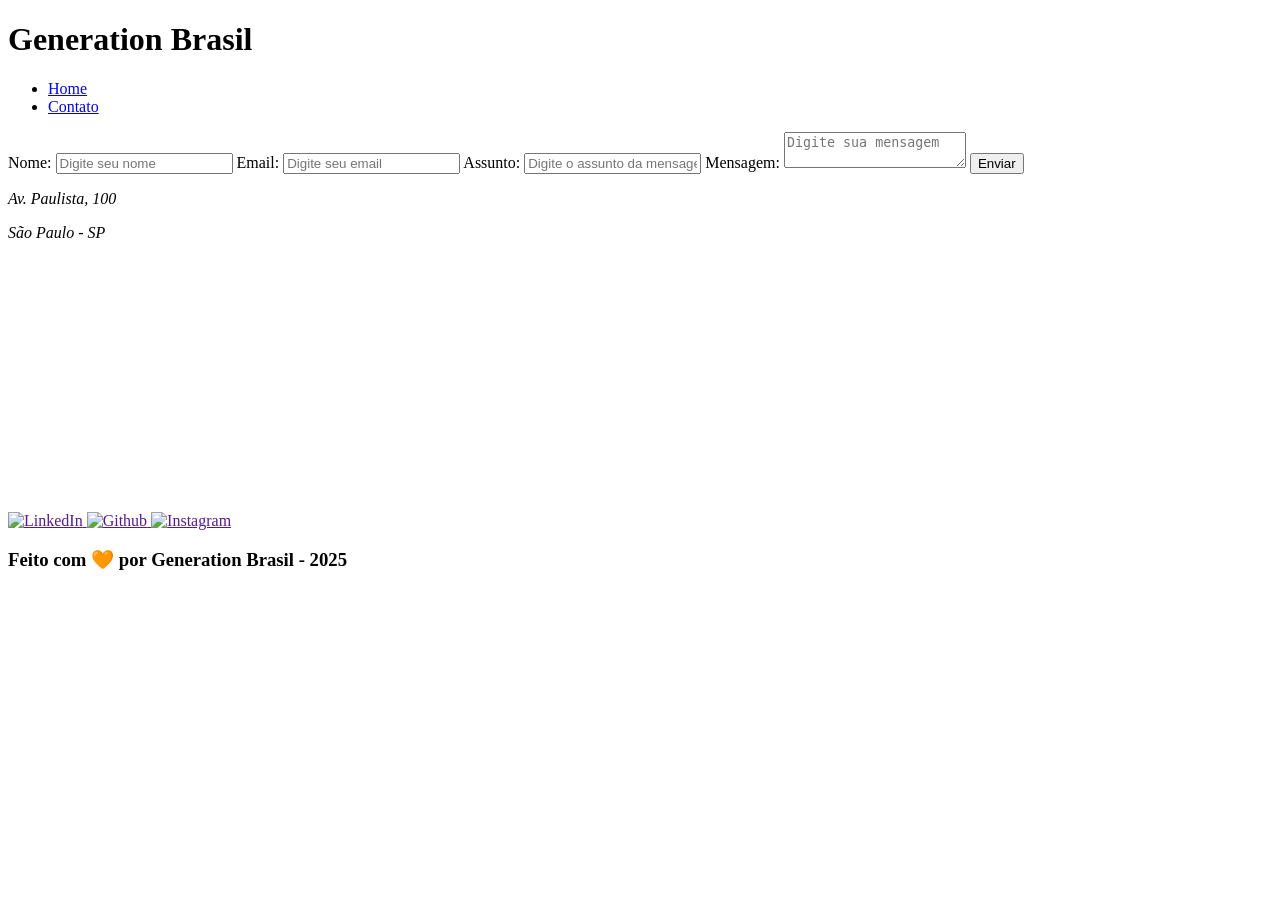
==== contato.html @ f65ccbb3 "criado estrutura do portifolio" ====
<!DOCTYPE html>
<html lang="pt-br">

<head>
    <meta charset="UTF-8">
    <meta name="viewport" content="width=device-width, initial-scale=1.0">
    <meta name="description" content="Projeto Portfólio">
    <meta name="author" content="Generation Brasil">
    <meta name="keywords" content="HTML, CSS, JavaScript">
    <link rel="icon" type="image/svg+xml" href="./assets/img/favicon.svg" />

    <!-- Link para a Folha de Estilo da Página - CSS -->
	<link rel="stylesheet" href="./assets/css/styles.css" />

    <title>Contato</title>
</head>

<body>

    <!-- Cabeçalho da Página (header) -->
    <header>

        <!-- Título do cabeçalho -->
        <h1>Generation Brasil</h1>

        <!-- Menu de Navegação -->
        <nav>
            <ul>
                <li><a href="index.html">Home</a></li>
                <li><a href="contato.html">Contato</a></li>
            </ul>
        </nav>

    </header>

    <!-- Seção Principal da Página (main) -->
    <main>

        <!-- Seção do Formulário -->
        <form action="#" method="submit" id="formulario">

            <label for="nome">Nome: </label>
            <input id="name" type="text" name="name" placeholder="Digite seu nome" />
            <span id="errNome"></span>

            <label for="email">Email: </label>
            <input id="email" type="text" name="email" placeholder="Digite seu email" />
            <span id="errEmail"></span>

            <label for="subject">Assunto: </label>
            <input id="subject" type="text" name="subject" placeholder="Digite o assunto da mensagem" />
            <span id="errSubject"></span>

            <label for="message">Mensagem: </label>
            <textarea id="message" name="message" placeholder="Digite sua mensagem"></textarea>

            <button type="submit">Enviar</button>

        </form>

        <!-- Seção do Google Maps -->
        <article>

            <address>
                <p>Av. Paulista, 100</p>
                <p>São Paulo - SP</p>
            </address>

            <iframe
                src="https://www.google.com/maps/embed?pb=!1m18!1m12!1m3!1d3657.106696296001!2d-46.65390548535577!3d-23.564611167596592!2m3!1f0!2f0!3f0!3m2!1i1024!2i768!4f13.1!3m3!1m2!1s0x94ce59c7f481fd9f%3A0x9982bfde4df54830!2sAv.%20Paulista%2C%201000%20-%20Bela%20Vista%2C%20S%C3%A3o%20Paulo%20-%20SP%2C%2001310-100!5e0!3m2!1spt-BR!2sbr!4v1594056507065!5m2!1spt-BR!2sbr"
                width="400"
                height="250"
                frameborder="0"
                style="border: 0"
                allowfullscreen
                aria-hidden="false"
                tabindex="0"
            ></iframe>

        </article>


    </main>

    <!-- Rodapé da Página (footer) -->
    <footer>

        <!-- Seção de Contato - Redes Sociais-->
        <section>

            <a href="">
                <img src="assets/img/linkedin.svg" alt="LinkedIn" />
            </a>

            <a href="">
                <img src="assets/img/github.svg" alt="Github" />
            </a>

            <a href="">
                <img src="assets/img/instagram.svg" alt="Instagram" />
            </a>

        </section>

        <h3>
            Feito com 🧡 por Generation Brasil - 2025
        </h3>

    </footer>

</body>

</html>
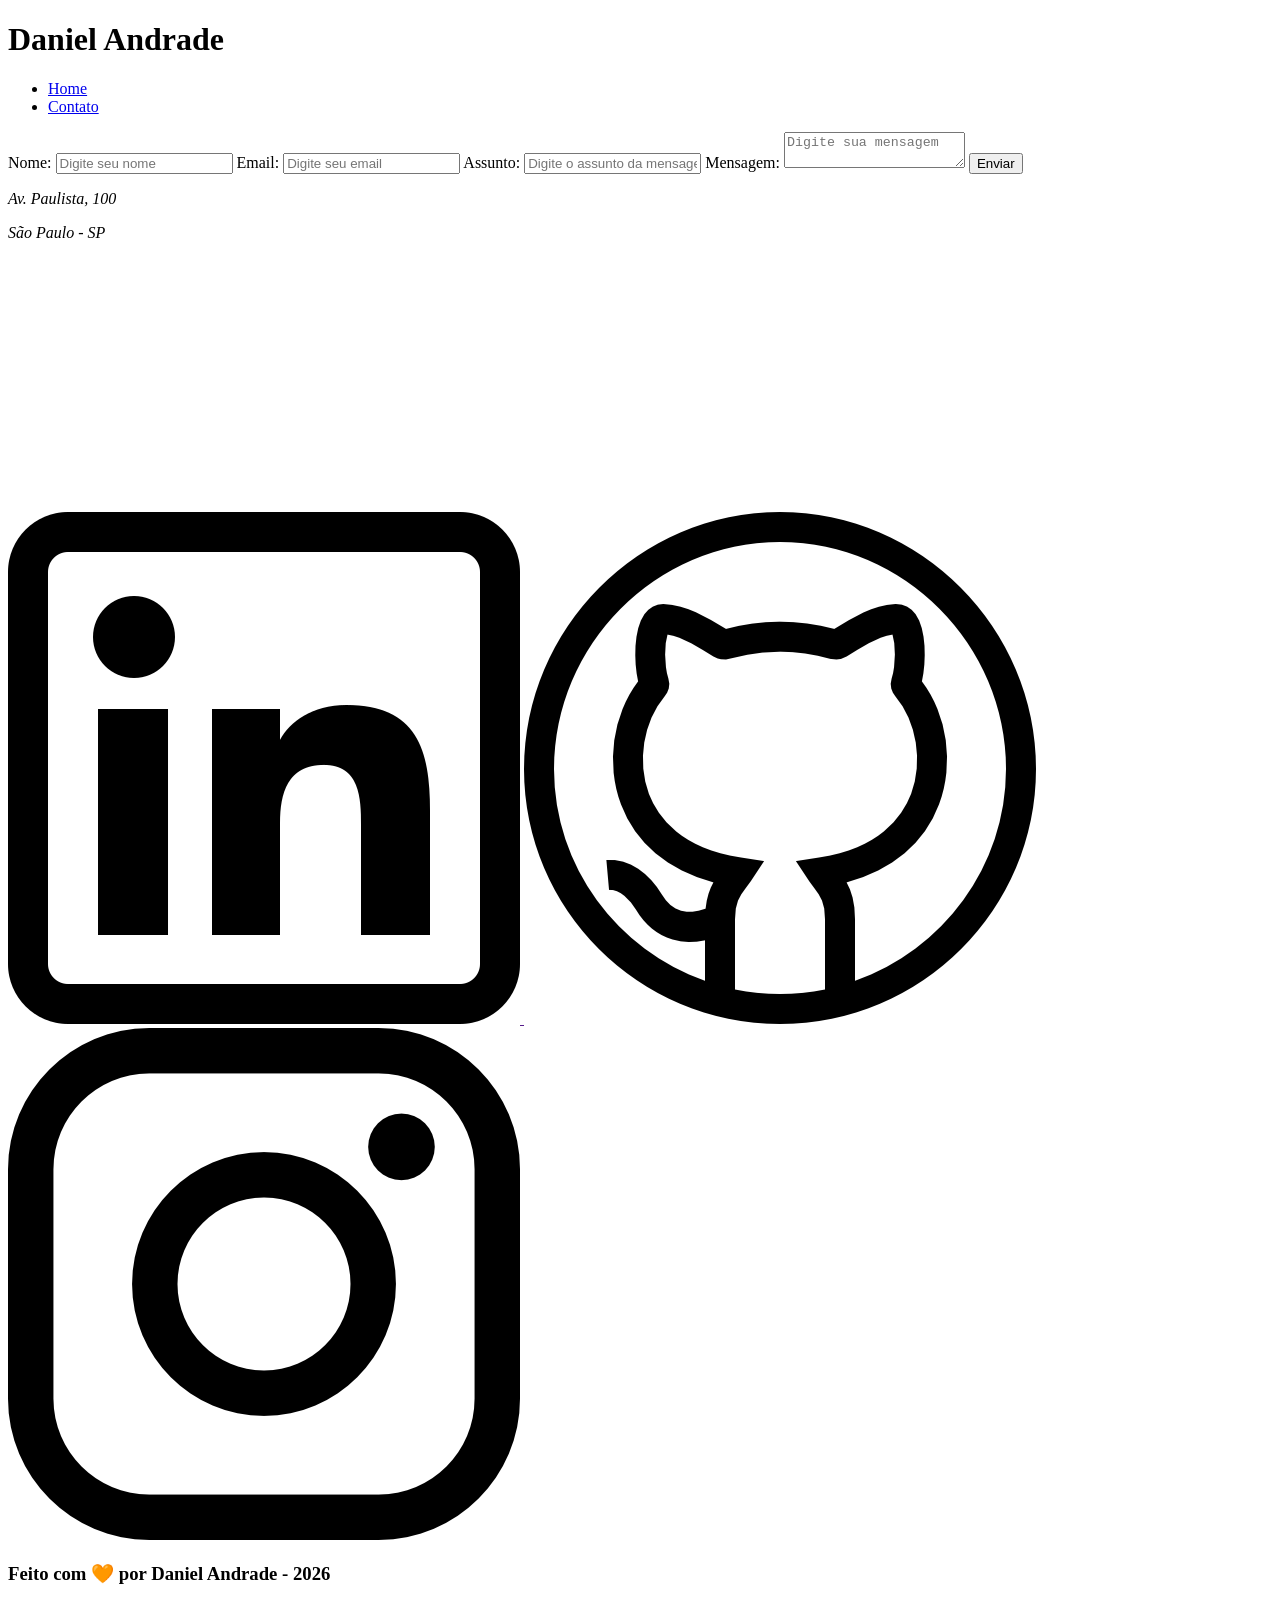
==== commit 6b22653d: "ajuste de imagens" ====
--- a/contato.html
+++ b/contato.html
@@ -5,7 +5,7 @@
     <meta charset="UTF-8">
     <meta name="viewport" content="width=device-width, initial-scale=1.0">
     <meta name="description" content="Projeto Portfólio">
-    <meta name="author" content="Generation Brasil">
+    <meta name="author" content="Daniel Andrade">
     <meta name="keywords" content="HTML, CSS, JavaScript">
     <link rel="icon" type="image/svg+xml" href="./assets/img/favicon.svg" />
 
@@ -21,7 +21,7 @@
     <header>
 
         <!-- Título do cabeçalho -->
-        <h1>Generation Brasil</h1>
+        <h1>Daniel Andrade</h1>
 
         <!-- Menu de Navegação -->
         <nav>
@@ -89,21 +89,21 @@
         <section>
 
             <a href="">
-                <img src="assets/img/linkedin.svg" alt="LinkedIn" />
+                <img src="assets/img/linkedin.png" alt="LinkedIn" />
             </a>
 
             <a href="">
-                <img src="assets/img/github.svg" alt="Github" />
+                <img src="assets/img/github.png" alt="Github" />
             </a>
 
             <a href="">
-                <img src="assets/img/instagram.svg" alt="Instagram" />
+                <img src="assets/img/instagram.png" alt="Instagram" />
             </a>
 
         </section>
 
         <h3>
-            Feito com 🧡 por Generation Brasil - 2025
+            Feito com 🧡 por Daniel Andrade - 2026
         </h3>
 
     </footer>
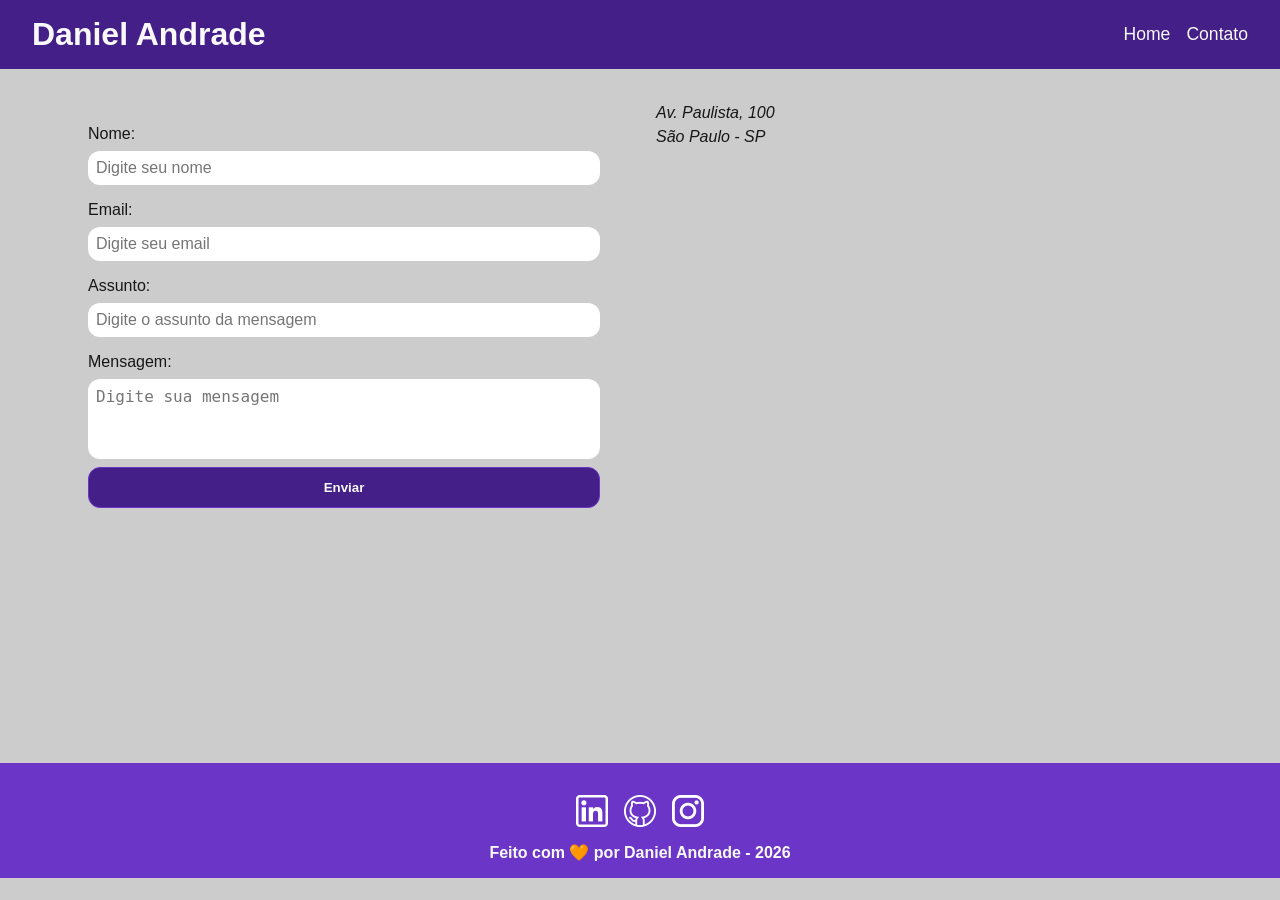
==== commit 1c8b6c39: "estilizado com css" ====
--- a/contato.html
+++ b/contato.html
@@ -10,7 +10,7 @@
     <link rel="icon" type="image/svg+xml" href="./assets/img/favicon.svg" />
 
     <!-- Link para a Folha de Estilo da Página - CSS -->
-	<link rel="stylesheet" href="./assets/css/styles.css" />
+    <link rel="stylesheet" href="./assets/css/style.css">
 
     <title>Contato</title>
 </head>
@@ -34,7 +34,7 @@
     </header>
 
     <!-- Seção Principal da Página (main) -->
-    <main>
+    <main class="main_contato">
 
         <!-- Seção do Formulário -->
         <form action="#" method="submit" id="formulario">
@@ -59,7 +59,7 @@
         </form>
 
         <!-- Seção do Google Maps -->
-        <article>
+        <article class="article_map">
 
             <address>
                 <p>Av. Paulista, 100</p>
--- a/assets/css/style.css
+++ b/assets/css/style.css
@@ -0,0 +1,221 @@
+/* Reset e Variáveis */
+* {
+    margin: 0;
+    padding: 0;
+    box-sizing: border-box;
+}
+
+:root {
+    --purple-200: #9a7bd1;
+    --purple-500: #6b36c8;
+    --purple-800: #441f88;
+    --black-800: #171717;
+    --gray-200: #cccccc;
+    --white: #f9f9f9;
+}
+
+body {
+    background: var(--gray-200);
+    color: var(--black-800);
+    font-family: sans-serif;
+}
+
+/* Títulos e textos */
+h1, h2, h3 {
+    font-weight: 700;
+}
+
+h1 { 
+    color: var(--white); 
+    font-size: 2rem; 
+}
+
+h2 { 
+    color: var(--black-800); 
+    font-size: 1.5rem; 
+    padding: 1rem 0; 
+    font-weight: 600; 
+}
+
+h3 { 
+    color: var(--white); 
+    font-size: 1rem; 
+    text-align: center; 
+}
+
+p { 
+    font-size: 1rem; 
+    line-height: 1.5rem; 
+    text-align: justify; 
+}
+
+/* Seções Gerais */
+section {
+    width: 90%;
+    margin: 2rem auto;
+}
+
+/* Header e Menu */
+header {
+    background: var(--purple-800);
+    padding: 1rem 2rem;
+    display: flex;
+    justify-content: space-between;
+    align-items: center;
+    position: sticky;
+    top: 0;
+}
+
+nav ul {
+    list-style: none;
+    display: flex;
+    gap: 1rem;
+}
+
+nav a {
+    color: var(--white);
+    font-size: 1.1rem;
+    text-decoration: none;
+}
+
+nav a:hover {
+    color: var(--purple-200);
+    text-decoration: underline;
+}
+
+/* About */
+#about article {
+    display: flex;
+    align-items: center;
+    gap: 2rem;
+}
+
+#about img { 
+    width: 200px;
+    height: 200px;
+    border-radius: 50%;
+    flex-shrink: 0; 
+}
+
+#about p { 
+    flex: 1; 
+}
+
+/* Vídeo */
+#video figure {
+    display: flex;
+    justify-content: center;
+}
+
+/* Footer */
+footer{
+    flex-direction: column;
+    align-items: center;
+    justify-content: center;
+    padding: 1rem;
+    color: var(--white);
+    background-color: var(--purple-500);
+    font-weight: bold;
+    text-align: center;
+}
+
+footer section {
+    width: 100%;
+    display: flex;
+    justify-content: center; 
+    align-items: center;
+    gap: 1rem;
+    margin: 1rem 0;
+}
+
+footer img {
+    width: 2rem;
+    height: 2rem;
+    display: block;
+    filter: invert(100%);
+    transition: filter 0.3s;
+}
+
+footer img:hover {
+    filter: brightness(0) 
+            saturate(100%) 
+            invert(65%) 
+            sepia(59%) 
+            saturate(2437%) 
+            hue-rotate(213deg) 
+            brightness(86%) 
+            contrast(88%);
+}
+
+/* Contato */
+.main_contato {
+    display: grid;
+    grid-template-columns: 1fr 1fr;
+    gap: 2rem;
+    width: 90%;
+    margin: 2rem auto;
+    height: 70vh;
+}
+
+form {
+    display: flex;
+    flex-direction: column;
+    gap: 0.5rem;
+    padding: 1.5rem;
+    border-radius: 0.75rem;
+}
+
+form input, textarea {
+    padding: 0.5rem;
+    border-radius: 0.75rem;
+    border: none;
+    font-size: 1rem;
+}
+
+textarea { 
+    resize: none; 
+    height: 5rem; 
+}
+
+form button {
+    background: var(--purple-800);
+    color: var(--white);
+    padding: 0.75rem;
+    border: 1px solid var(--purple-500);
+    border-radius: 0.75rem;
+    font-weight: 700;
+    cursor: pointer;
+}
+
+form button:hover { 
+    background: var(--purple-500); 
+}
+
+form span{
+    color: #ff0000;
+    font-size: 0.75rem;
+}
+
+/* Mapa */
+.article_mapa {
+    display: flex;
+    flex-direction: column;
+    justify-content: center;
+    align-items: center;
+    gap: 1rem;
+    background: var(--white);
+    padding: 1.5rem;
+    border-radius: 0.75rem;
+}
+
+.article_mapa address {
+    width: 75%;
+}
+
+.article_mapa address p { 
+    font-weight: 600; 
+}
+
+.article_mapa iframe {
+    align-self: center;
+}
